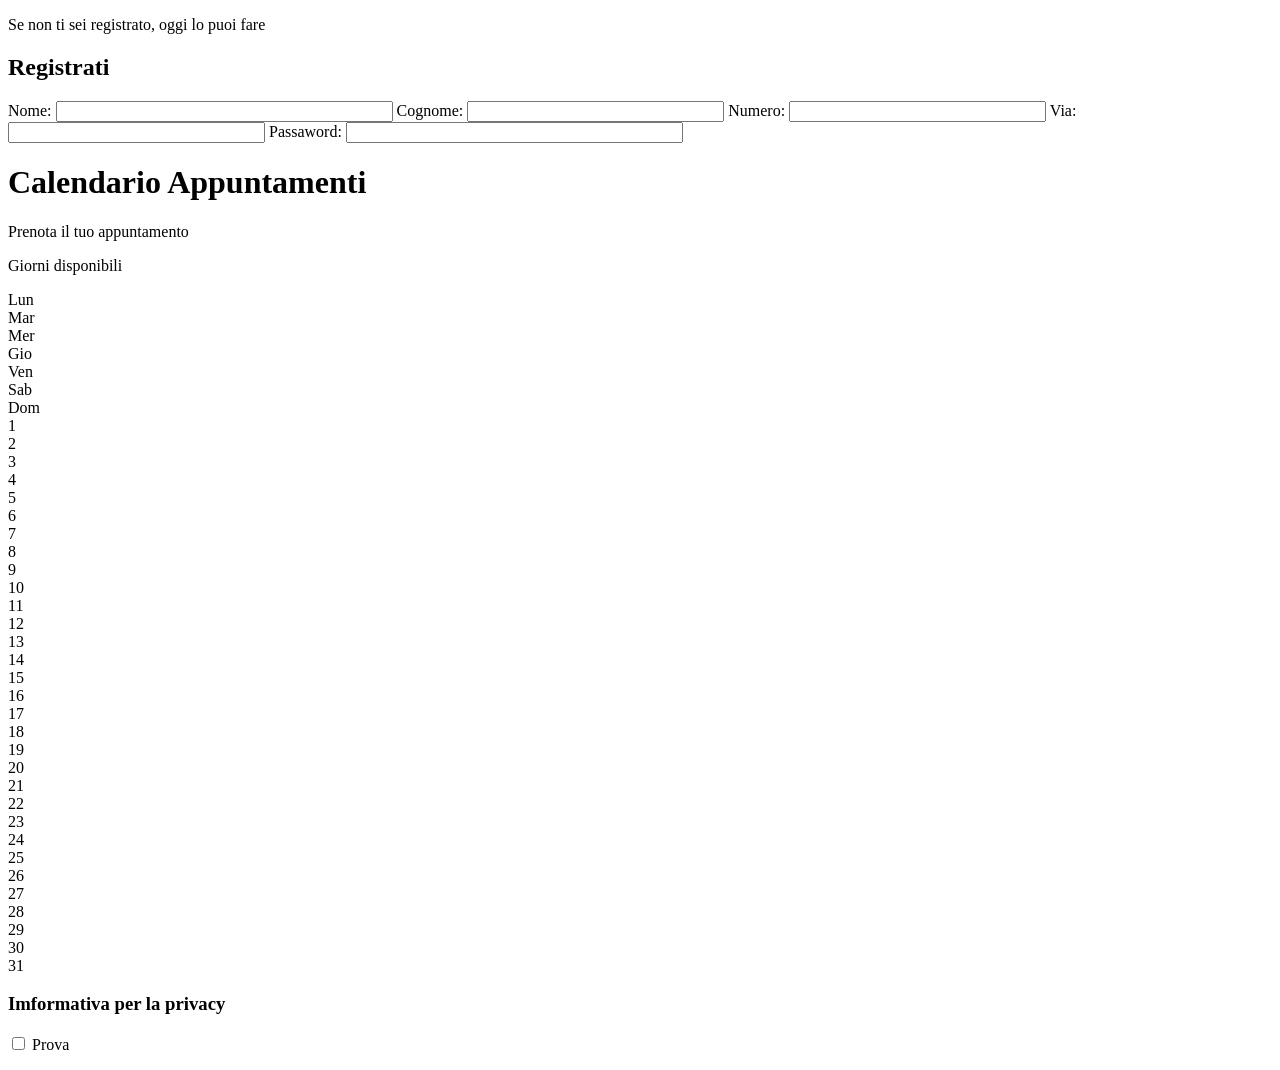
==== templates/auth/index.html @ 70a07a3a "added static directory" ====
<!DOCTYPE html>
<html lang="it">
<head>
    <meta charset="UTF-8">
    <meta name="viewport" content="width=device-width, initial-scale=1.0">
    <title>Calendario Appuntamenti</title>
    <link rel="stylesheet" href={{ url_for('static', filename='styles/style.css') }}>
</head>
<body>
    <div class="container_2">
        <div class="secondo_titolo">
            <p>Se non ti sei registrato, oggi lo puoi fare</p>
            <h2>Registrati</h2>
        </div>
        <div class="bordi-form">
            <form action="/process_form" method="POST">
                <label for="nome">Nome:</label>
                <input type="text" name="nome" size="40"/>
            
                <label for="cognome">Cognome:</label>
                <input type="text" name="cognome" id="cognome" size="30" />
    
                <label for="number">Numero:</label>
                <input type="text" name="number" id="number" size="30" />
    
                <label for="text">Via:</label>
                <input type="text" name="Via" id="Via" size="30" />
        
                <label for="password">Passaword:</label>
                <input type="password" name="password" size="40"/>
            </form>
        </div>
    </div>
    <div class="container">
        <h1>Calendario Appuntamenti</h1>
        <div>
            <p>Prenota il tuo appuntamento</p>
            <p>Giorni disponibili</p>
        </div>
        <section>
            <div class="calendar">
                <div class="day day-header">Lun</div>
                <div class="day day-header">Mar</div>
                <div class="day day-header">Mer</div>
                <div class="day day-header">Gio</div>
                <div class="day day-header">Ven</div>
                <div class="day day-header">Sab</div>
                <div class="day day-header">Dom</div>
                <div class="day">1</div>
                <div class="day">2</div>
                <div class="day">3</div>
                <div class="day">4</div>
                <div class="day">5</div>
                <div class="day">6</div>
                <div class="day">7</div>
                <div class="day">8</div>
                <div class="day">9</div>
                <div class="day">10</div>
                <div class="day">11</div>
                <div class="day">12</div>
                <div class="day">13</div>
                <div class="day">14</div>
                <div class="day">15</div>
                <div class="day">16</div>
                <div class="day">17</div>
                <div class="day">18</div>
                <div class="day">19</div>
                <div class="day">20</div>
                <div class="day">21</div>
                <div class="day">22</div>
                <div class="day">23</div>
                <div class="day">24</div>
                <div class="day">25</div>
                <div class="day">26</div>
                <div class="day">27</div>
                <div class="day">28</div>
                <div class="day">29</div>
                <div class="day">30</div>
                <div class="day">31</div>
            </div>
            <form action="">
                <h3>Imformativa per la privacy </h3>
                <p>
                <input type="checkbox" id="html" value="HTML">
                <label for="html">Prova</label>
                </p>
            </form>
        </div>
    </section>
</body>
</html>
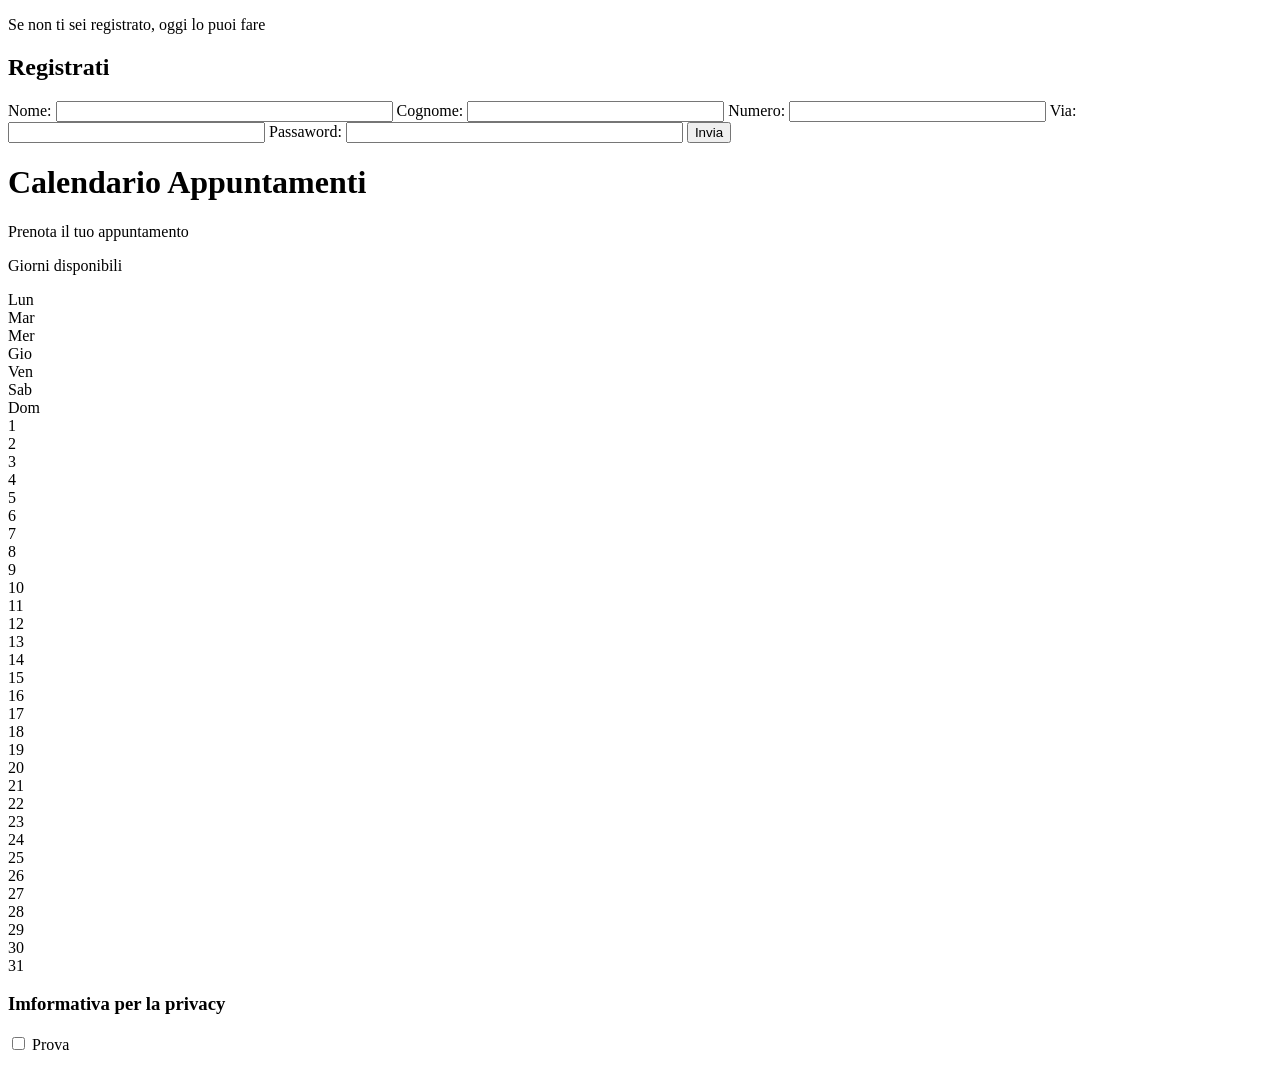
==== commit 225cc588: "modified front end" ====
--- a/templates/auth/index.html
+++ b/templates/auth/index.html
@@ -28,6 +28,7 @@
         
                 <label for="password">Passaword:</label>
                 <input type="password" name="password" size="40"/>
+                <button type="submit">Invia</button>
             </form>
         </div>
     </div>
